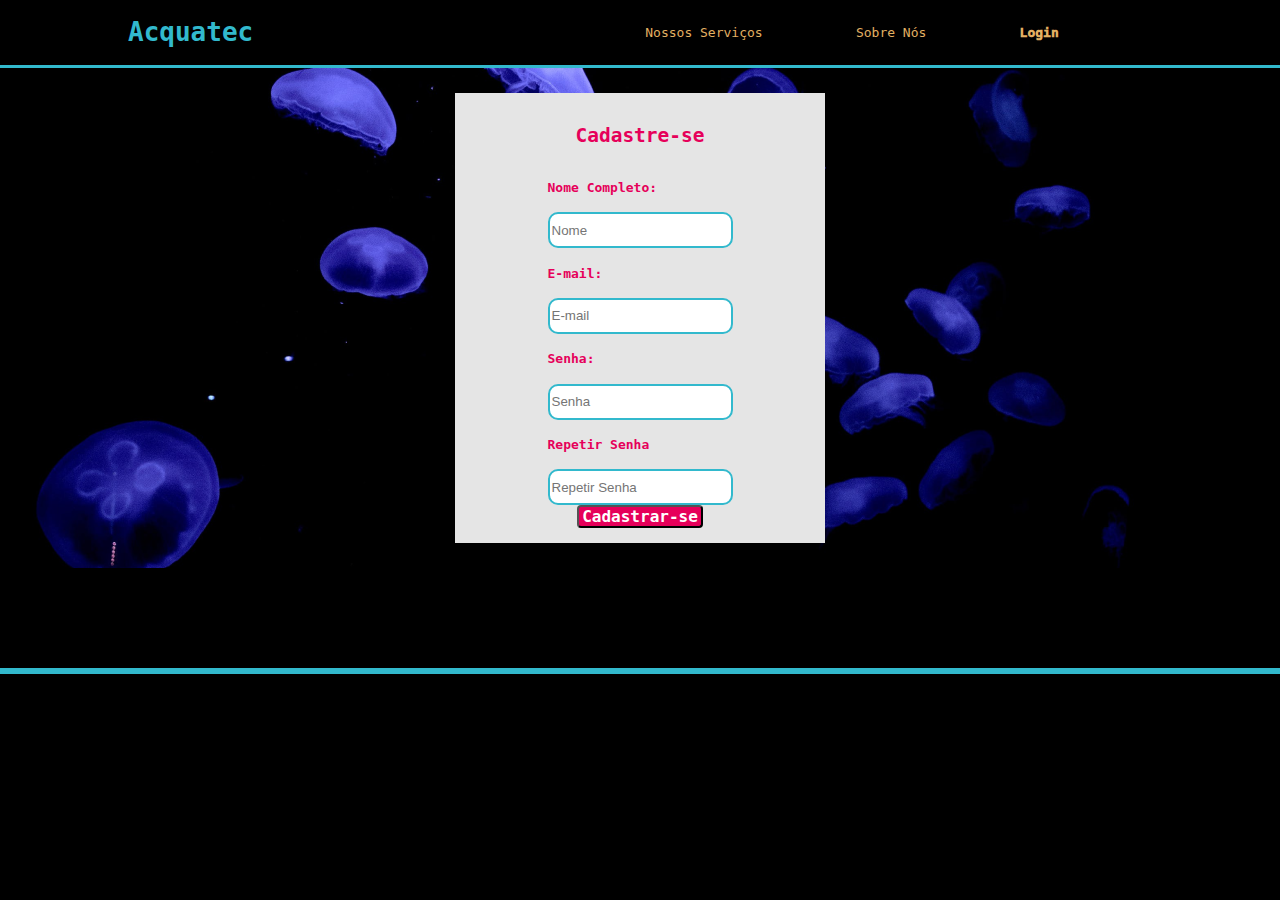
==== cadastro.html @ d545e8e9 "exercicio3 tela de cadastro" ====
<!DOCTYPE html>
<html lang="en">

<head>
    <meta charset="UTF-8">
    <meta http-equiv="X-UA-Compatible" content="IE=edge">
    <meta name="viewport" content="width=device-width, initial-scale=1.0">
    <link rel="stylesheet" href="cadastro.css">

    <title>Acquatec - cadastro </title>


</head>

<body>
    <div class="header">
        <div class="container">
            <h1>Acquatec</h1>
            <ul class="navbar">
                <li>Nossos Serviços</li>
                <li>Sobre Nós</li>
                <li class="agora" ><a> Login </a></li>
                
            </ul>
        </div>
    </div>


    <div class="banner">
        <div class="container">
            <div class="card">
                <h2>Cadastre-se</h2>
                <div class="form-box">
                    <h4>Nome Completo:</h4>
                    <input type="text" placeholder="Nome">
                    <h4>E-mail:</h4>
                    <input type="text" placeholder="E-mail">
                    <h4>Senha:</h4>
                    <input type="password" placeholder="Senha">
                    <h4>Repetir Senha</h4>
                    <input type="password"placeholder="Repetir Senha">
                    <div class="btns">
                    <button class="btn1">Cadastrar-se</button>
                    
                    </div>
                </div>
            </div>
        </div>
    </div>

<div class="footer"></div>


</body>

</html>
---- cadastro.css ----
.header{
    color: #32b9cd;
    border-bottom: 3px solid #32b9cd;
    /* border: 3px solid yellow; */
}

body{
    margin: 0;
    background-color: black;
    font-family: monospace;
}

.container{
    width: 80%;
    margin: auto;
    /* border: 3px solid red; */
}

.header .container{
    display: flex;
    justify-content: space-between;
}

.navbar{
    display: flex;
    list-style: none;
    justify-content: space-evenly;
    padding: 0;
    width: 600px;
    align-items: center;
    color: #E3b062;
    /* border: 3px solid blue; */
}

.agora{
    font-weight: 1000;
}

.banner{
    height: 500px;
    background-image: url(imgs/bg-jelly-fish-para-home.png);
    background-size: cover;
    
}

.banner .container
{
    height: 100%;
    display: flex;
    justify-content: center;
    align-items: center;
    color: white;
}

.banner .container p
{
    width: 280px;
    margin: 0;
    padding: 0;
    font-size: 36px;
    color: white;

}

.banner span
{
    font-weight: bold;
}

li a
{
    text-decoration: nome;
    color: #E3b062;
}

.form-box
{
    display: flex;
    flex-direction: column;
}

input{
    height: 30px;
    border: solid 2px #32b9cd;
    border-radius: 10px;
}
.btns{
    display: flex;
    justify-content: center;
    align-items: center;
}

.btn1{
    font-family: monospace;
    border: 110,gray;
    border-radius: 4px;
    font-weight: bolder;
    font-size: 16px;
    padding: 0;
    color: white;
    background-color: #e6005a;
    width: 126px;
    display:flex;
    justify-content:center;
    
}

.btn2{
    font-family: monospace;
    height: 25px;
    border-radius: 5px ;
    border:110px , #e6005a;
    font-weight: bolder;
    font-size: 17px;
    padding: 0;
    color: #e6005a;
    background-color:#e5e5e5;
    align-self: center;
}
    
.banner .card
{
    background-color:#e5e5e5 ;
    height: 450px;
    width: 370px;
    display: flex;
    flex-direction: column;
    justify-content: center;
    align-items: center;
    color: #e6005a;
}

.footer{
    background-color: #32b9cd;
    margin-top:100px;
    border-bottom: #32b9cd;
    border: solid, 3px, #32b9cd;
    display: flex;
    flex-direction: column;
}



.container_missao{
    display: flex;
    justify-content: space-evenly;
    background-color:#e5e5e5;
    align-items: center;
    padding: 10px;
    width: 100vw;
    height: 50vh; 
    flex-direction: row ;   
    margin-top:130px;    
    
}





.img1{
    background-color:#e5e5e5;
    margin-top: 150px;
    width: 250px;
    height: 150px;
    display: flex;
    justify-content: center;
    align-items: center;
}

.img2{
    background-color: #e5e5e5;
    margin-top: 150px;
    width: 200px;
    height: 150px;
    display: flex;
    justify-content: space-evenly;
    align-items: center;
}

.img3{
    background-color: #e5e5e5;
    margin-top: 150px;
    width: 200px;
    height: 150px;
    display: flex;
    justify-content: space-evenly;
    align-items: center;
}
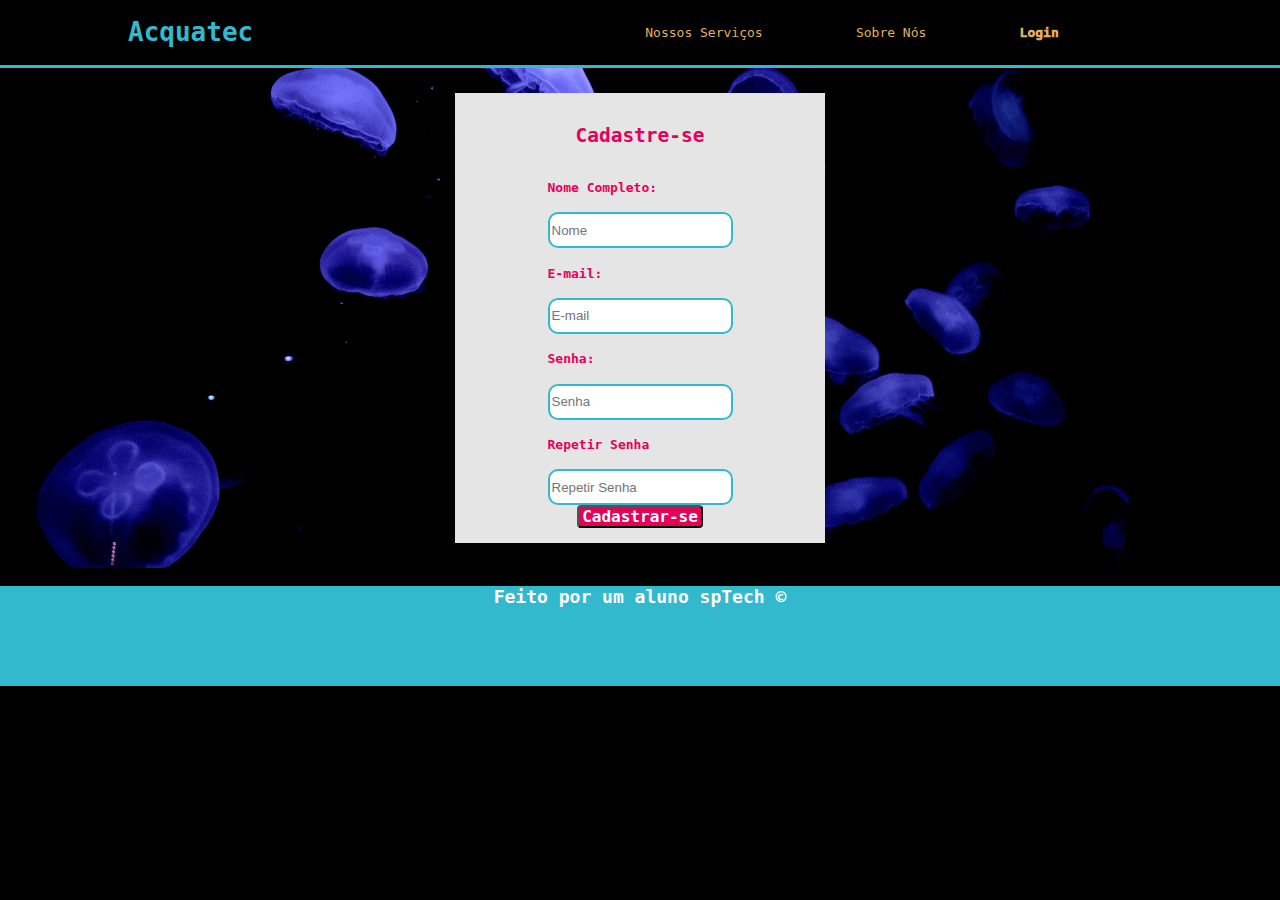
==== commit f74b633d: "site institucional Acquatec" ====
--- a/cadastro.html
+++ b/cadastro.html
@@ -1,56 +1,47 @@
 <!DOCTYPE html>
 <html lang="en">
+  <head>
+    <meta charset="UTF-8" />
+    <meta http-equiv="X-UA-Compatible" content="IE=edge" />
+    <meta name="viewport" content="width=device-width, initial-scale=1.0" />
+    <link rel="stylesheet" href="cadastro.css" />
 
-<head>
-    <meta charset="UTF-8">
-    <meta http-equiv="X-UA-Compatible" content="IE=edge">
-    <meta name="viewport" content="width=device-width, initial-scale=1.0">
-    <link rel="stylesheet" href="cadastro.css">
+    <title>Acquatec - cadastro</title>
+  </head>
 
-    <title>Acquatec - cadastro </title>
-
-
-</head>
-
-<body>
+  <body>
     <div class="header">
-        <div class="container">
-            <h1>Acquatec</h1>
-            <ul class="navbar">
-                <li>Nossos Serviços</li>
-                <li>Sobre Nós</li>
-                <li class="agora" ><a> Login </a></li>
-                
-            </ul>
-        </div>
+      <div class="container">
+        <h1>Acquatec</h1>
+        <ul class="navbar">
+          <li>Nossos Serviços</li>
+          <li>Sobre Nós</li>
+          <li class="agora"><a> Login </a></li>
+        </ul>
+      </div>
     </div>
 
-
     <div class="banner">
-        <div class="container">
-            <div class="card">
-                <h2>Cadastre-se</h2>
-                <div class="form-box">
-                    <h4>Nome Completo:</h4>
-                    <input type="text" placeholder="Nome">
-                    <h4>E-mail:</h4>
-                    <input type="text" placeholder="E-mail">
-                    <h4>Senha:</h4>
-                    <input type="password" placeholder="Senha">
-                    <h4>Repetir Senha</h4>
-                    <input type="password"placeholder="Repetir Senha">
-                    <div class="btns">
-                    <button class="btn1">Cadastrar-se</button>
-                    
-                    </div>
-                </div>
+      <div class="container">
+        <div class="card">
+          <h2>Cadastre-se</h2>
+          <div class="form-box">
+            <h4>Nome Completo:</h4>
+            <input type="text" placeholder="Nome" />
+            <h4>E-mail:</h4>
+            <input type="text" placeholder="E-mail" />
+            <h4>Senha:</h4>
+            <input type="password" placeholder="Senha" />
+            <h4>Repetir Senha</h4>
+            <input type="password" placeholder="Repetir Senha" />
+            <div class="btns">
+              <button class="btn1">Cadastrar-se</button>
             </div>
+          </div>
         </div>
+      </div>
     </div>
 
-<div class="footer"></div>
-
-
-</body>
-
-</html>+    <div class="footer"><p>Feito por um aluno spTech &copy;</p></div>
+  </body>
+</html>
--- a/cadastro.css
+++ b/cadastro.css
@@ -131,59 +131,13 @@
 }
 
 .footer{
+    color: white;
+    font-weight: bolder;
+    font-size: 18px;
     background-color: #32b9cd;
-    margin-top:100px;
-    border-bottom: #32b9cd;
-    border: solid, 3px, #32b9cd;
-    display: flex;
-    flex-direction: column;
+    height: 100px;
+    text-align: center;
 }
 
 
 
-.container_missao{
-    display: flex;
-    justify-content: space-evenly;
-    background-color:#e5e5e5;
-    align-items: center;
-    padding: 10px;
-    width: 100vw;
-    height: 50vh; 
-    flex-direction: row ;   
-    margin-top:130px;    
-    
-}
-
-
-
-
-
-.img1{
-    background-color:#e5e5e5;
-    margin-top: 150px;
-    width: 250px;
-    height: 150px;
-    display: flex;
-    justify-content: center;
-    align-items: center;
-}
-
-.img2{
-    background-color: #e5e5e5;
-    margin-top: 150px;
-    width: 200px;
-    height: 150px;
-    display: flex;
-    justify-content: space-evenly;
-    align-items: center;
-}
-
-.img3{
-    background-color: #e5e5e5;
-    margin-top: 150px;
-    width: 200px;
-    height: 150px;
-    display: flex;
-    justify-content: space-evenly;
-    align-items: center;
-}